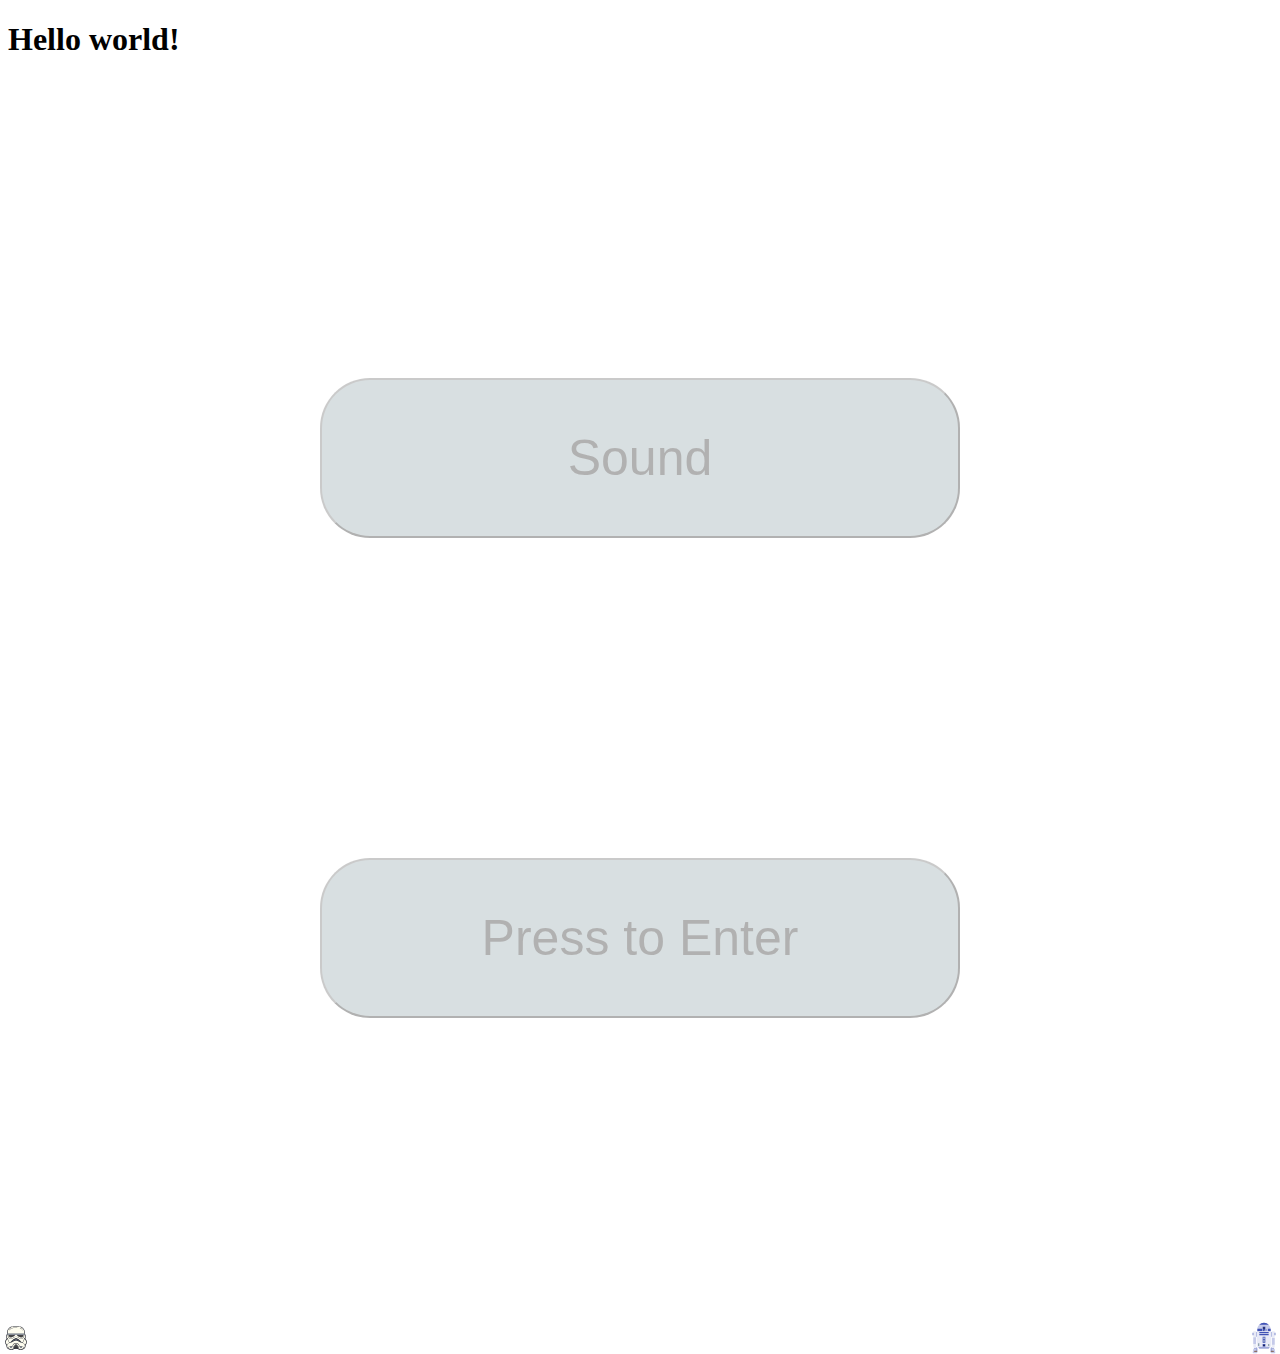
==== index.html @ 96761b04 "First commit" ====
<!DOCTYPE html>
<html lang="en">
<head>
    <meta charset="UTF-8">
    <meta http-equiv="X-UA-Compatible" content="IE=edge">
    <meta name="viewport" content="width=device-width, initial-scale=1.0">
    <title>Document</title>
    <link rel="stylesheet" href="./style.css">
    <script src="./main.js"></script>
</head>
<body>
    <h1>Hello world!</h1>
    <div>
        <button onclick="audio.play()">Sound</button>
    </div>
    <div>
        <button id="welcome-button" onclick="promptMe()">Press to Enter</button>
    </div>

<div>
    <img class="r2d2" src="./icons8-r2-d2.svg" alt="r2d2" onclick="pressR2d2()">
    <img class="stormtrooper" src="./icons8-stormtrooper.svg" alt="stormtrooper" onclick="pressStorm()">
</div>    
</body>
</html>
---- style.css ----
body {
    background-image:url(./719100.jpg);
    background-size: cover;
}


div {
    display: flex;
    justify-content: center;
    align-items: center;
    margin-top: 20rem;
}


button {
    height: 10rem;
    width: 40rem;
    align-items: center;
    font-size: 50px;
    border-radius: 50px;
    background: rgb(129, 152, 158);
    cursor: pointer;
    opacity: 0.3;
}

.r2d2 {
    position: absolute;
    right: 0%;
    height: 2rem;
}

.stormtrooper {
    position: absolute;
    left: 0%;
    height: 2rem;
}
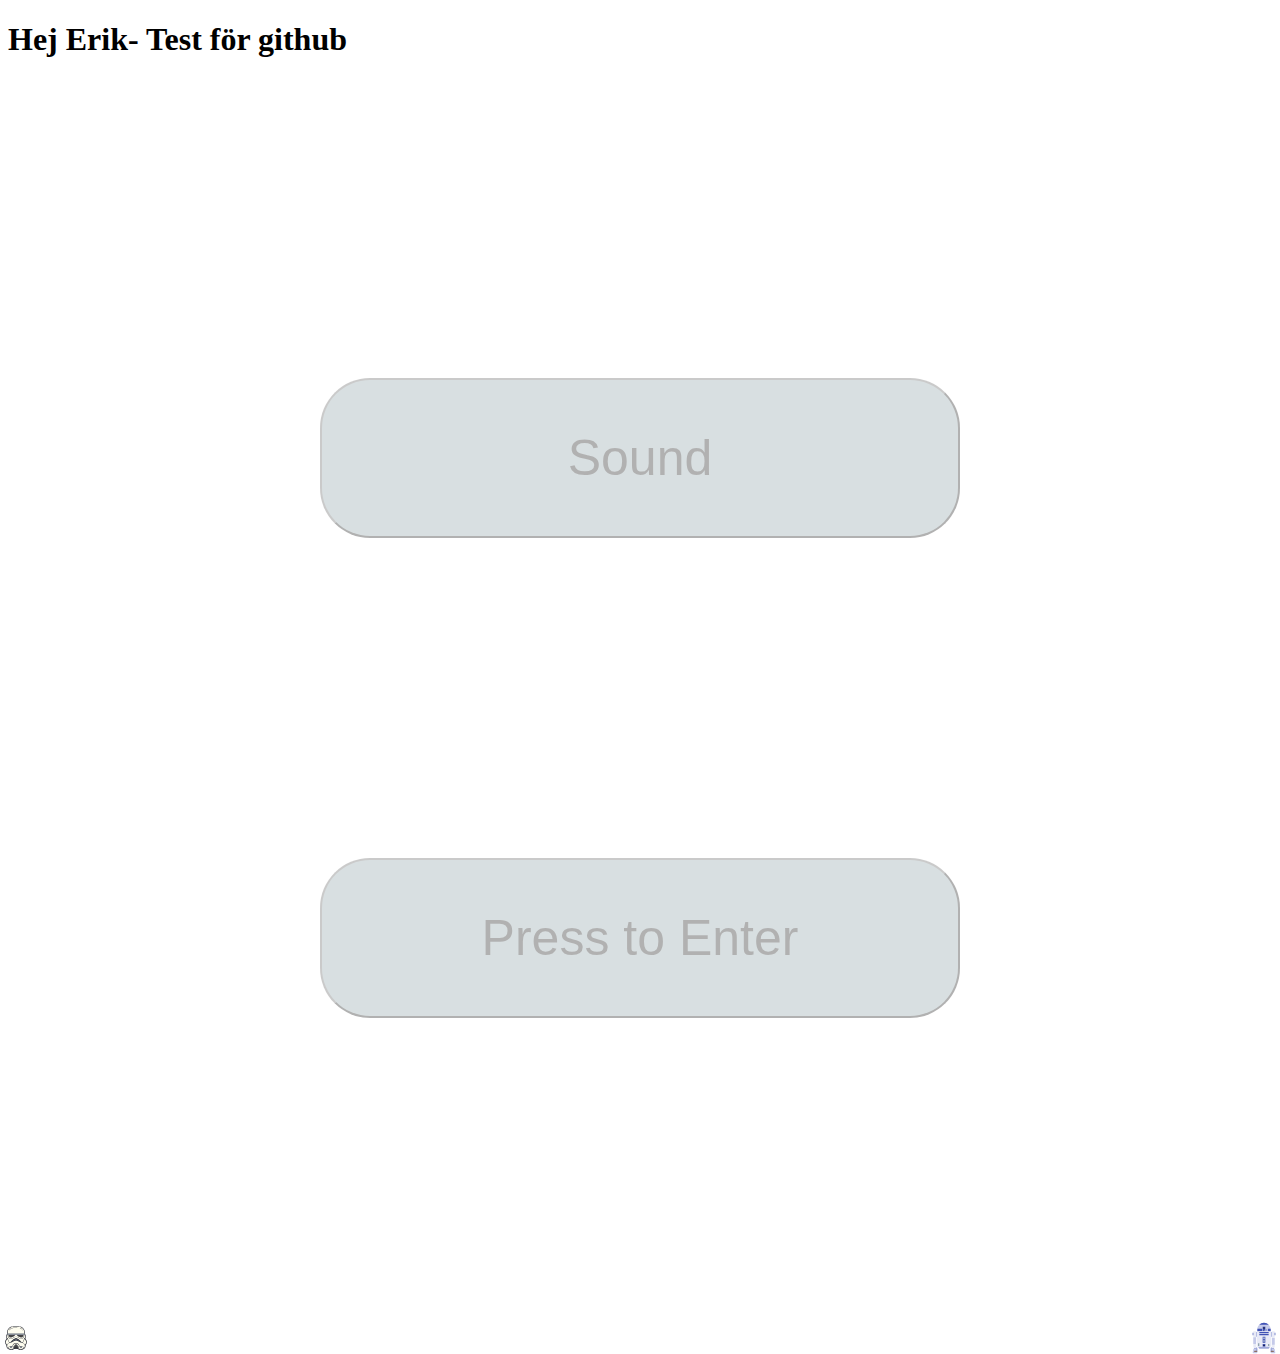
==== commit 90df2016: "Test commit github" ====
--- a/index.html
+++ b/index.html
@@ -9,7 +9,7 @@
     <script src="./main.js"></script>
 </head>
 <body>
-    <h1>Hello world!</h1>
+    <h1>Hej Erik- Test för github</h1>
     <div>
         <button onclick="audio.play()">Sound</button>
     </div>
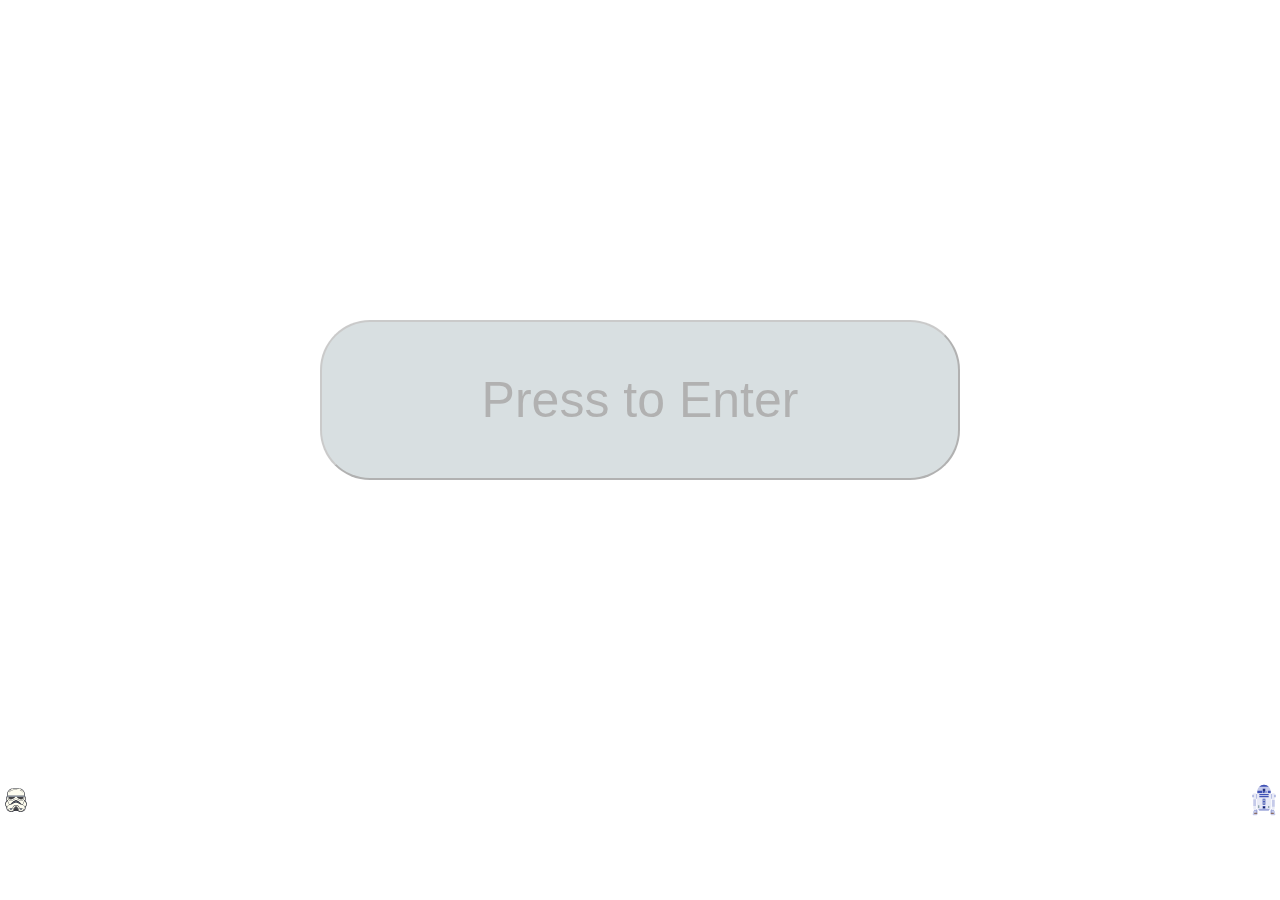
==== commit 52eda90c: "Images folder" ====
--- a/index.html
+++ b/index.html
@@ -9,17 +9,13 @@
     <script src="./main.js"></script>
 </head>
 <body>
-    <h1>Hej Erik- Test för github</h1>
-    <div>
-        <button onclick="audio.play()">Sound</button>
-    </div>
     <div>
         <button id="welcome-button" onclick="promptMe()">Press to Enter</button>
     </div>
 
 <div>
-    <img class="r2d2" src="./icons8-r2-d2.svg" alt="r2d2" onclick="pressR2d2()">
-    <img class="stormtrooper" src="./icons8-stormtrooper.svg" alt="stormtrooper" onclick="pressStorm()">
+    <img class="r2d2" src="./images/icons8-r2-d2.svg" alt="r2d2" onclick="pressR2d2()">
+    <img class="stormtrooper" src="./images/icons8-stormtrooper.svg" alt="stormtrooper" onclick="pressStorm()">
 </div>    
 </body>
 </html>--- a/style.css
+++ b/style.css
@@ -1,5 +1,5 @@
 body {
-    background-image:url(./719100.jpg);
+    background-image:url(./images/719100.jpg);
     background-size: cover;
 }
 
